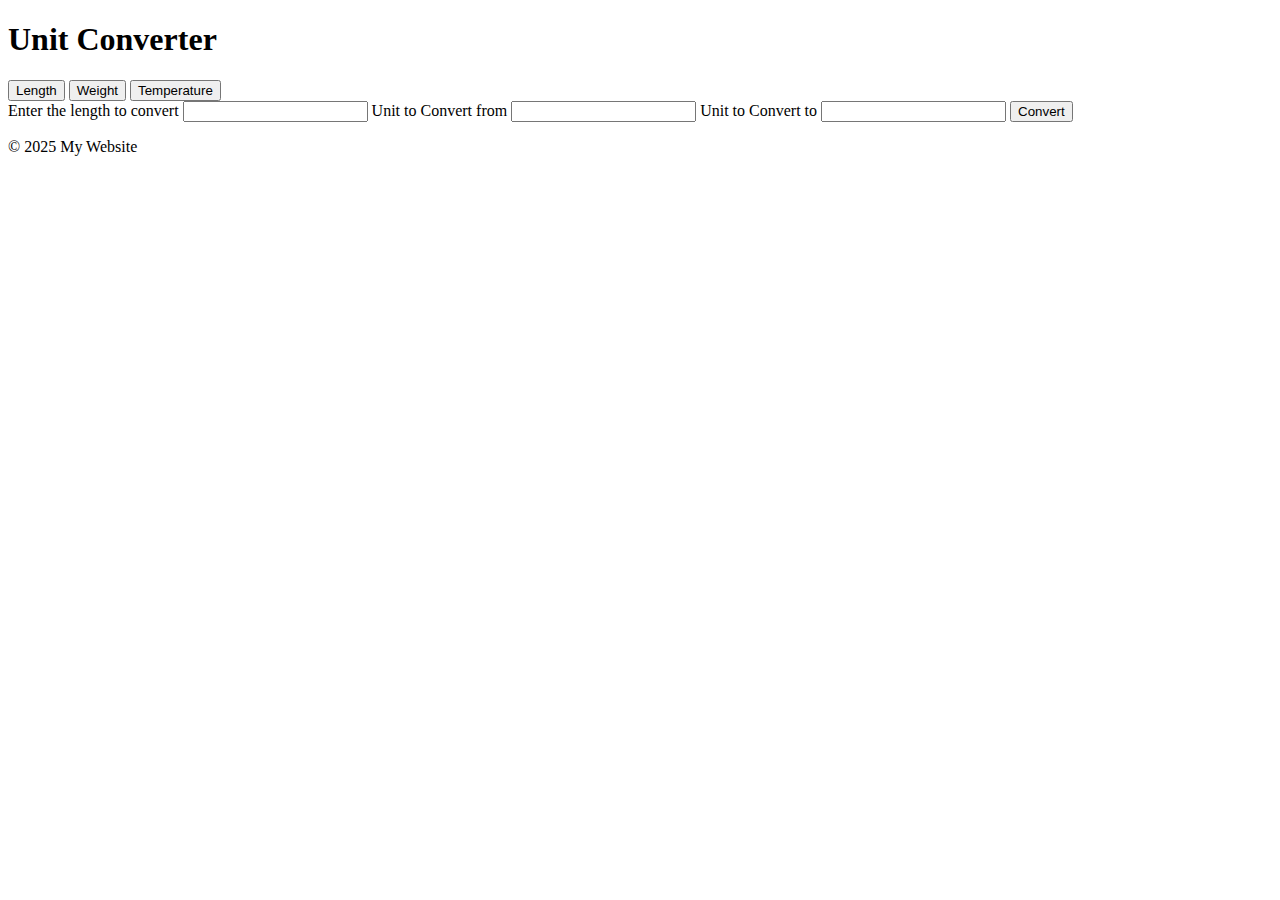
==== index.html @ ebb9a08c "getting data from html website" ====
<!DOCTYPE html>
<html lang="en">
  <head>
    <meta charset="UTF-8" />
    <meta name="viewport" content="width=device-width, initial-scale=1.0" />
    <title>My Web Page</title>
    <link rel="stylesheet" <link rel="stylesheet" href="styles.css" />
    <script src="script.js" defer></script>
  </head>
  <body>
    <header>
      <h1>Unit Converter</h1>
    </header>

    <main>
      <button>Length</button>
      <button>Weight</button>
      <button>Temperature</button>

      <form action="/submit-form" method="POST">
        <div>
          <label for="length">Enter the length to convert</label>
          <input type="text" id="length" name="length" />

          <label for="from">Unit to Convert from</label>
          <input type="text" id="from" name="from" />

          <label for="to">Unit to Convert to</label>
          <input type="text" id="to" name="to" />

          <button type="button" id="submit_button">Convert</button>
        </div>
      </form>
    </main>

    <footer>
      <p>&copy; 2025 My Website</p>
    </footer>

    <script src="script.js"></script>
  </body>
</html>
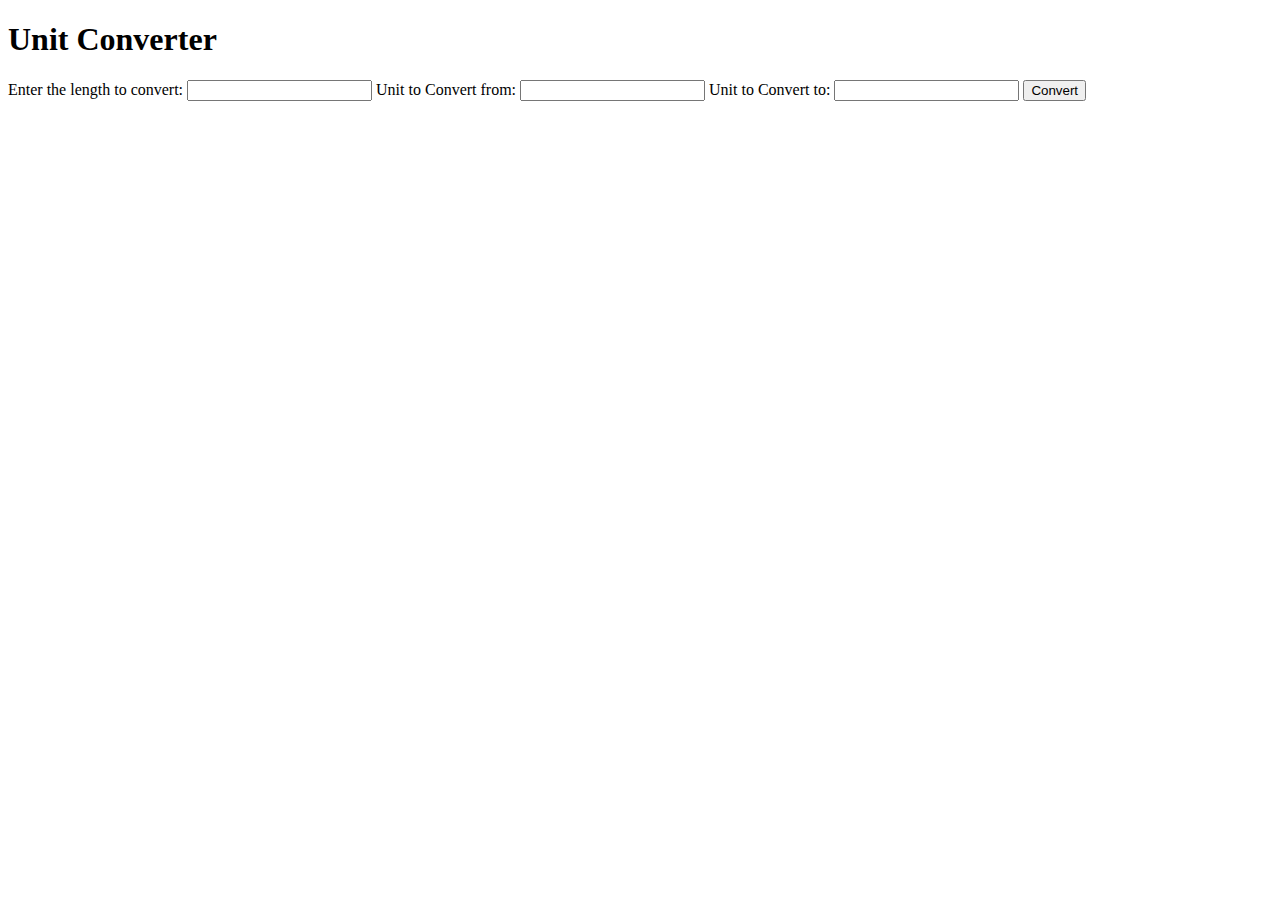
==== commit 5d3936cb: "fixed api calls by adding cors to manage different routes" ====
--- a/index.html
+++ b/index.html
@@ -3,40 +3,24 @@
   <head>
     <meta charset="UTF-8" />
     <meta name="viewport" content="width=device-width, initial-scale=1.0" />
-    <title>My Web Page</title>
-    <link rel="stylesheet" <link rel="stylesheet" href="styles.css" />
+    <title>Unit Converter</title>
     <script src="script.js" defer></script>
   </head>
   <body>
-    <header>
-      <h1>Unit Converter</h1>
-    </header>
+    <h1>Unit Converter</h1>
 
-    <main>
-      <button>Length</button>
-      <button>Weight</button>
-      <button>Temperature</button>
+    <form id="convertForm">
+      <label for="length">Enter the length to convert:</label>
+      <input type="text" id="length" name="length" />
 
-      <form action="/submit-form" method="POST">
-        <div>
-          <label for="length">Enter the length to convert</label>
-          <input type="text" id="length" name="length" />
+      <label for="from">Unit to Convert from:</label>
+      <input type="text" id="from" name="from" />
 
-          <label for="from">Unit to Convert from</label>
-          <input type="text" id="from" name="from" />
+      <label for="to">Unit to Convert to:</label>
+      <input type="text" id="to" name="to" />
 
-          <label for="to">Unit to Convert to</label>
-          <input type="text" id="to" name="to" />
-
-          <button type="button" id="submit_button">Convert</button>
-        </div>
-      </form>
-    </main>
-
-    <footer>
-      <p>&copy; 2025 My Website</p>
-    </footer>
-
-    <script src="script.js"></script>
+      <button type="button" id="submit_button">Convert</button>
+      <div id="result" style="margin-top: 20px; font-weight: bold"></div>
+    </form>
   </body>
 </html>
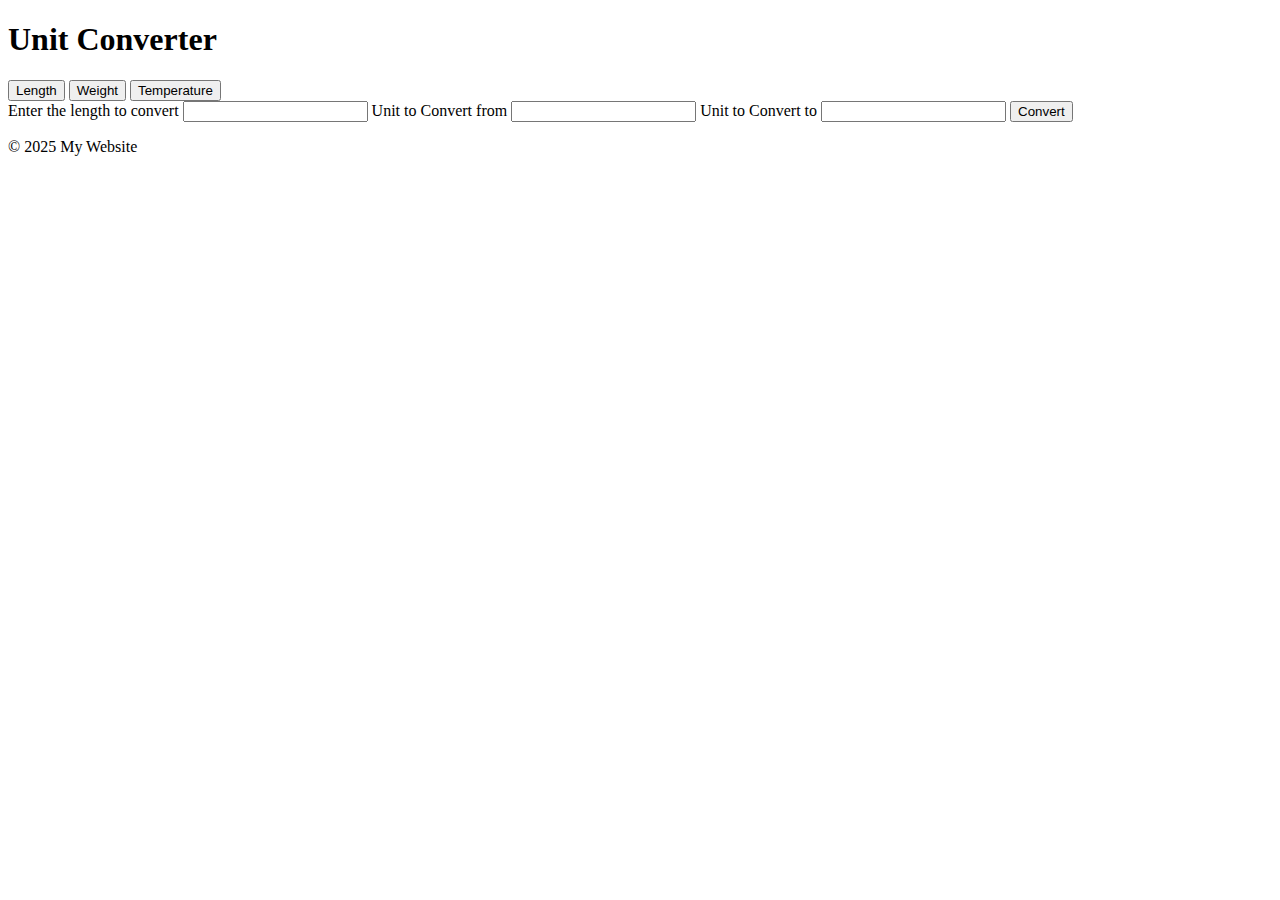
==== commit cb34c712: "fixed  script.js structure, need  to redo app.py again" ====
--- a/index.html
+++ b/index.html
@@ -3,24 +3,40 @@
   <head>
     <meta charset="UTF-8" />
     <meta name="viewport" content="width=device-width, initial-scale=1.0" />
-    <title>Unit Converter</title>
-    <script src="script.js" defer></script>
+    <title>My Web Page</title>
+    <link rel="stylesheet" <link rel="stylesheet" href="styles.css" />
+    <script src="{{ url_for('static', filename='script.js') }}" defer></script>
   </head>
   <body>
-    <h1>Unit Converter</h1>
+    <header>
+      <h1>Unit Converter</h1>
+    </header>
 
-    <form id="convertForm">
-      <label for="length">Enter the length to convert:</label>
-      <input type="text" id="length" name="length" />
+    <main>
+      <button>Length</button>
+      <button>Weight</button>
+      <button>Temperature</button>
 
-      <label for="from">Unit to Convert from:</label>
-      <input type="text" id="from" name="from" />
+      <form action="/submit-form" method="POST">
+        <div>
+          <label for="length">Enter the length to convert</label>
+          <input type="text" id="length" name="length" />
 
-      <label for="to">Unit to Convert to:</label>
-      <input type="text" id="to" name="to" />
+          <label for="from">Unit to Convert from</label>
+          <input type="text" id="from" name="from" />
 
-      <button type="button" id="submit_button">Convert</button>
-      <div id="result" style="margin-top: 20px; font-weight: bold"></div>
-    </form>
+          <label for="to">Unit to Convert to</label>
+          <input type="text" id="to" name="to" />
+
+          <button type="button" id="submit_button">Convert</button>
+        </div>
+      </form>
+    </main>
+
+    <footer>
+      <p>&copy; 2025 My Website</p>
+    </footer>
+
+    <script src="script.js"></script>
   </body>
 </html>
--- a/styles.css
+++ b/styles.css
@@ -0,0 +1,5 @@
+#result {
+  margin-top: 20px;
+  font-weight: bold;
+  font-size: 36px;
+}
